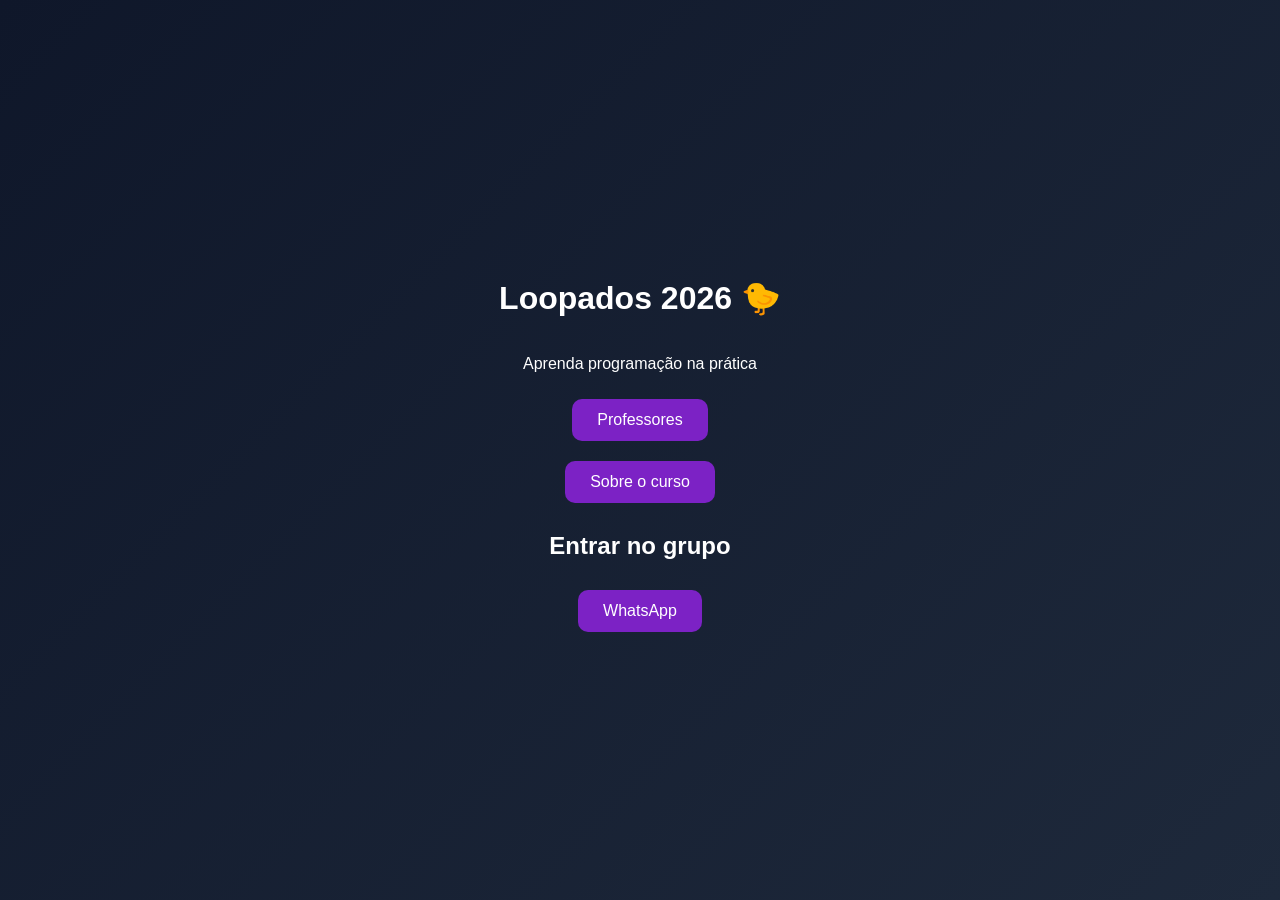
==== index.html @ e4a1f5f1 "first commit" ====
<!DOCTYPE html>
<html lang="pt-br">
<head>
  <meta charset="UTF-8">
  <meta name="viewport" content="width=device-width, initial-scale=1.0">
  <title>Loopados 2026</title>
  <link rel="stylesheet" href="style.css">
</head>

<body>

<div class="hero">
  <h1>Loopados 2026  🐤 </h1>
  <p>Aprenda programação na prática</p>

  <a href="professores.html" class="btn">Professores</a>

  <a href="sobre.html" class="btn">Sobre o curso</a>

  <h2>Entrar no grupo</h2>
  <a href="https://chat.whatsapp.com/CgIwrOpLCuNAMWbTRiwmTh" class="btn">WhatsApp</a>
</div>

</body>
</html>
---- style.css ----
body {
  margin: 0;
  font-family: Arial;
  display: flex;
  flex-direction: column;
  align-items: center;
}

/* HERO */
.hero {
  width: 100%;
  min-height: 100vh;
  box-sizing: border-box; /* FIX: evita overflow horizontal */

  background: linear-gradient(135deg, #0f172a, #1e293b);
  color: rgb(255, 255, 255);
  display: flex;
  flex-direction: column;
  justify-content: center;
  align-items: center;

  text-align: center;
  padding: 20px;
}

/* BOTÕES PADRÃO */
.btn {
  display: inline-block;
  margin: 10px;
  padding: 12px 25px;
  background: #7c22c5;
  color: white;
  text-decoration: none;
  border-radius: 10px;
}

/* LINK SOBRE (igual botão) */
.section {
  margin: 10px;
  color: white;
  text-decoration: underline;
}

/* LISTA */
.lista {
  display: flex;
  flex-direction: column;
  align-items: center;
  gap: 15px;
  width: 100%;
  padding: 15px 0 10px; /* FIX: espaço em cima e embaixo da lista */
  box-sizing: border-box;
}

/* CARD PROFESSOR */
.prof {
  display: flex;
  align-items: center;
  gap: 12px;

  width: 90%;
  padding: 12px;
  max-width: 320px;
  background: white;
  border-radius: 15px;

  text-decoration: none;
  color: black;

  box-shadow: 0 5px 15px rgba(0,0,0,0.1);

  margin: 0 auto;
  box-sizing: border-box; /* FIX: padding não estoura a largura */
}

/* EFEITO AO TOCAR */
.prof:active {
  transform: scale(0.97);
}

/* FOTO */
.prof img {
  width: 55px;
  height: 55px;
  border-radius: 50%;
  flex-shrink: 0; /* FIX: foto não encolhe em telas pequenas */
}

/* TEXTO */
.prof span {
  font-size: 15px;
  font-weight: 500;
}

/* PERFIL */
.perfil-container {
  min-height: 100vh;
  width: 100%;
  box-sizing: border-box; /* FIX: evita overflow */

  display: flex;
  justify-content: center;
  align-items: center;

  background: linear-gradient(135deg, #0f172a, #1e293b);
  padding: 70px 20px 20px; /* FIX: padding-top maior pra não sobrepor o btn-voltar-float */
}

.card-perfil {
  width: 100%;
  max-width: 400px;

  background: white;
  border-radius: 20px;
  padding: 25px;

  text-align: center;
  min-height: 280px;
  box-sizing: border-box; /* FIX: padding não estoura o max-width */
}

.foto {
  width: 100px;
  height: 100px;
  border-radius: 50%;
  border: 3px solid #7c22c5;
}

.cargo {
  color: #7c22c5;
}

/* BOTÃO VOLTAR */
.btn-voltar-float {
  position: fixed;
  top: 20px;
  left: 20px;
  width: 45px;
  height: 45px;
  background: #7c22c5;
  color: white;
  border-radius: 50%;
  display: flex;
  align-items: center;
  justify-content: center;
  text-decoration: none;
  font-size: 20px;
  z-index: 100; /* FIX: fica sempre na frente de outros elementos */
}

/* CHIPS (sobre.html) */
.chips {
  display: flex;
  flex-wrap: wrap;
  justify-content: center;
  gap: 10px;
  margin-top: 10px;
}

.chips span {
  background: #cdcdcd;
  color: rgb(0, 0, 0);
  padding: 6px 16px;
  border-radius: 20px;
  font-size: 14px;
  font-weight: 500;
}
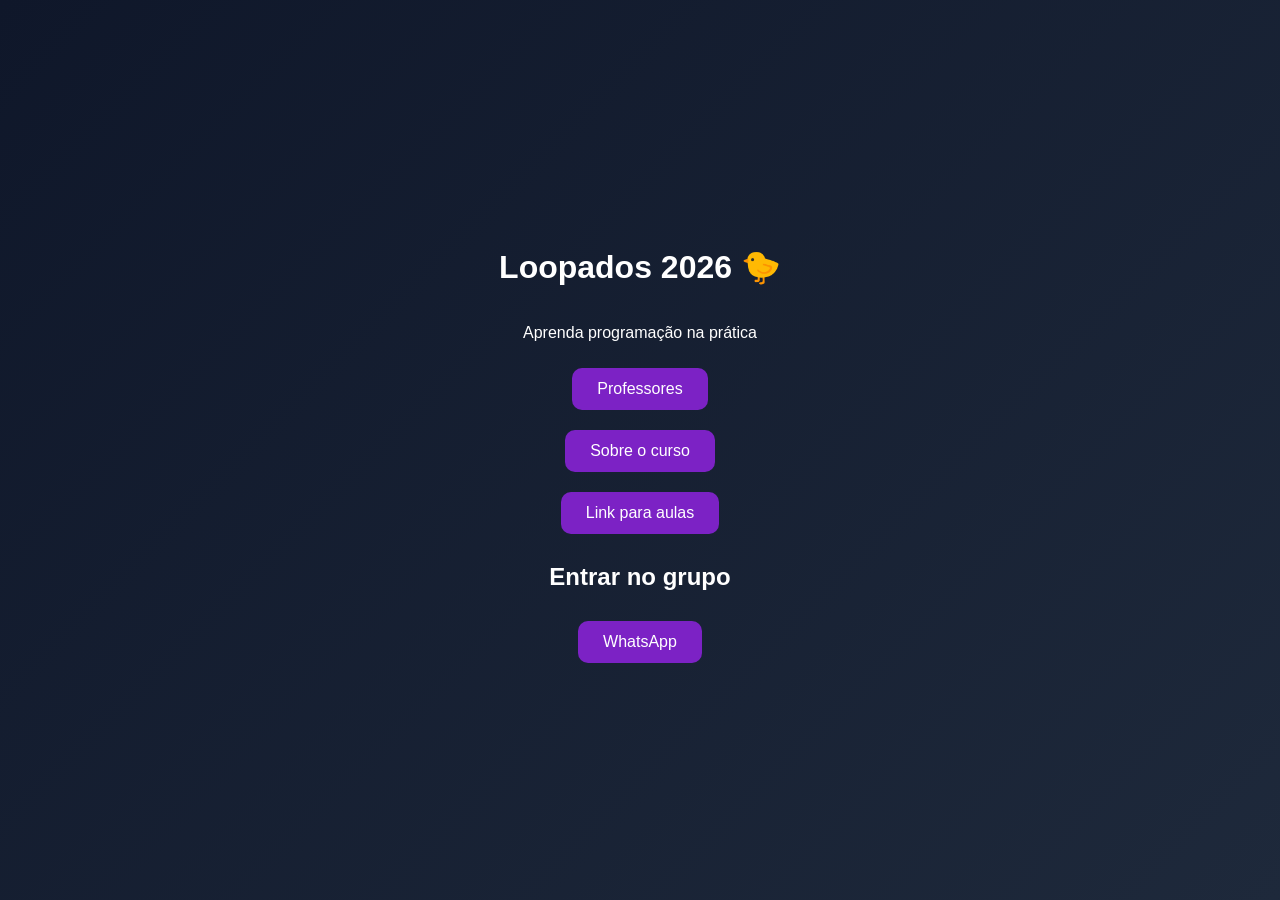
==== commit 097afe76: "Update index.html" ====
--- a/index.html
+++ b/index.html
@@ -17,9 +17,11 @@
 
   <a href="sobre.html" class="btn">Sobre o curso</a>
 
+  <a href="https://drive.google.com/drive/folders/1o365CWNEdAuTD8Yey5ojsHX_hedPfet2?usp=drive_link" class="btn">Link para aulas</a>
+
   <h2>Entrar no grupo</h2>
   <a href="https://chat.whatsapp.com/CgIwrOpLCuNAMWbTRiwmTh" class="btn">WhatsApp</a>
 </div>
 
 </body>
-</html>+</html>
